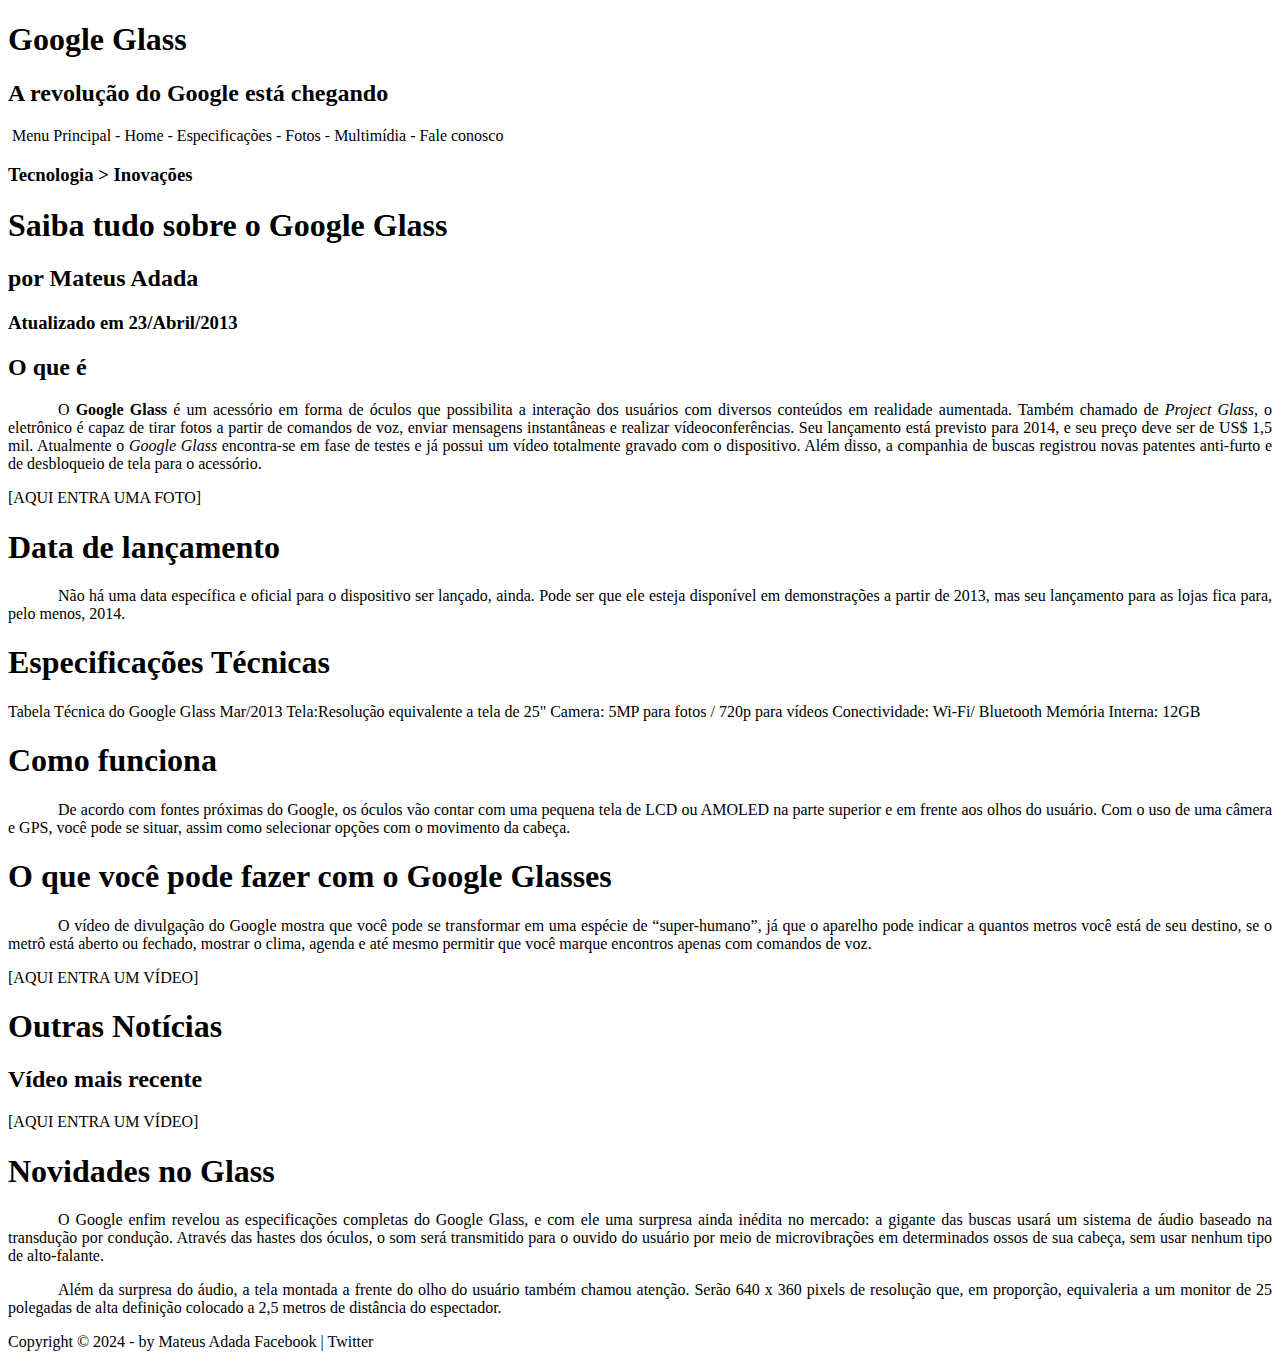
==== glass_project/index.html @ ad9f98e0 "Update index.html" ====
<!DOCTYPE html>

<html lang="pt-br">

<head>
    <meta charset="UTF-8">
    <title>Tudo sobre Google Glass</title>
    <style>
        p {
            text-align: justify;
            text-indent: 50px;
        }
    </style>
</head>

<body>
    <div id="interface">
        <header id="heading">
            <hgroup>
                <h1>Google Glass</h1>
                <h2>A revolução do Google está chegando</h2>
            </hgroup>

            <img src="_imagens/glass-oculos-preto-peq.png" alt="">

            Menu Principal
            - Home
            - Especificações
            - Fotos
            - Multimídia
            - Fale conosco
        </header>

        <hgroup>
            <h3>Tecnologia >&nbsp;Inovações</h3>
            <h1>Saiba tudo sobre o Google Glass</h1>
            <h2>por Mateus Adada</h2>
            <h3>Atualizado em 23/Abril/2013</h3>
        </hgroup>

        <h2>O que é</h2>
        <p>O <span style="font-weight: bold;">Google Glass</span> é um acessório em forma de óculos que possibilita a interação dos usuários com diversos conteúdos em realidade aumentada. Também chamado de <i>Project Glass</i>, o eletrônico é capaz de tirar fotos a partir de comandos de voz, enviar mensagens instantâneas e realizar vídeoconferências. Seu lançamento está previsto para 2014, e seu preço deve ser de US$ 1,5 mil. Atualmente o <em>Google Glass</em> encontra-se em fase de testes e já possui um vídeo totalmente gravado com o dispositivo. Além disso, a companhia de buscas registrou novas patentes anti-furto e de desbloqueio de tela para o acessório.</p>

        [AQUI ENTRA UMA FOTO]

        <h1>Data de lançamento</h1>
        <p>Não há uma data específica e oficial para o dispositivo ser lançado, ainda. Pode ser que ele esteja disponível em demonstrações a partir de 2013, mas seu lançamento para as lojas fica para, pelo menos, 2014.</p>

        <h1>Especificações Técnicas</h1>
        Tabela Técnica do Google Glass Mar/2013

        Tela:Resolução equivalente a tela de 25"
        Camera: 5MP para fotos / 720p para vídeos
        Conectividade: Wi-Fi/ Bluetooth
        Memória Interna: 12GB

        <h1>Como funciona</h1>
        <p>De acordo com fontes próximas do Google, os óculos vão contar com uma pequena tela de LCD ou AMOLED na parte superior e em frente aos olhos do usuário. Com o uso de uma câmera e GPS, você pode se situar, assim como selecionar opções com o movimento da cabeça.</p>

        <h1>O que você pode fazer com o Google Glasses</h1>
        <p>O vídeo de divulgação do Google mostra que você pode se transformar em uma espécie de “super-<wbr>humano”, já que o aparelho pode indicar a quantos metros você está de seu destino, se o metrô está aberto ou fechado, mostrar o clima, agenda e até mesmo permitir que você marque encontros apenas com comandos de voz.</p>

        [AQUI ENTRA UM VÍDEO]

        <h1>Outras Notícias</h1>
        <h2>Vídeo mais recente</h2>

        [AQUI ENTRA UM VÍDEO]

        <h1>Novidades no Glass</h1>
        <p>O Google enfim revelou as especificações completas do Google Glass, e com ele uma surpresa ainda inédita no mercado: a gigante das buscas usará um sistema de áudio baseado na transdução por condução. Através das hastes dos óculos, o som será transmitido para o ouvido do usuário por meio de microvibrações em determinados ossos de sua cabeça, sem usar nenhum tipo de alto-falante.</p>
        
        <p>Além da surpresa do áudio, a tela montada a frente do olho do usuário também chamou atenção. Serão 640 x 360 pixels de resolução que, em proporção, equivaleria a um monitor de 25 polegadas de alta definição colocado a 2,5 metros de distância do espectador.</p>

        Copyright &copy; 2024 - by Mateus Adada
        Facebook | Twitter
    </div>
</body>

</html>
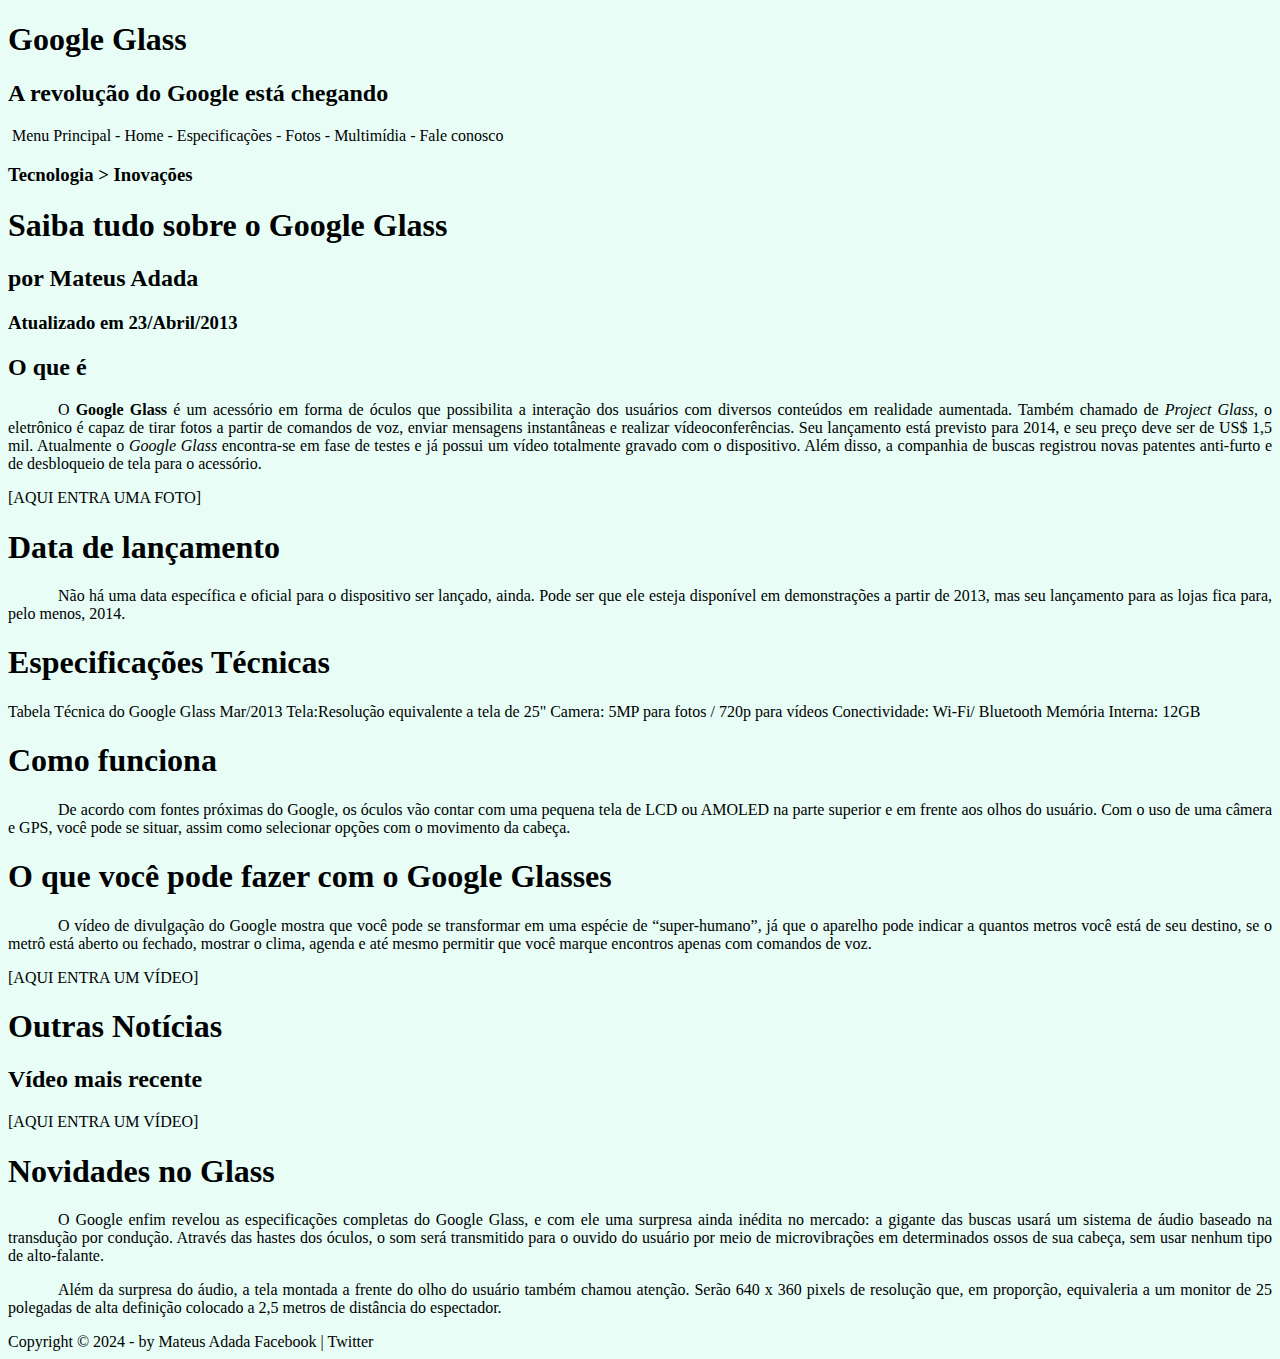
==== commit c0735d7b: "Update index.html" ====
--- a/glass_project/index.html
+++ b/glass_project/index.html
@@ -4,8 +4,12 @@
 
 <head>
     <meta charset="UTF-8">
-    <title>Tudo sobre Google Glass</title>
+    <title>Tudo sobre o Google Glass</title>
     <style>
+        body {
+            background-color: hsla(163, 83%, 93%, 0.75);
+            color: rgba(0, 0, 0, 1);
+        }
         p {
             text-align: justify;
             text-indent: 50px;
@@ -69,7 +73,7 @@
 
         <h1>Novidades no Glass</h1>
         <p>O Google enfim revelou as especificações completas do Google Glass, e com ele uma surpresa ainda inédita no mercado: a gigante das buscas usará um sistema de áudio baseado na transdução por condução. Através das hastes dos óculos, o som será transmitido para o ouvido do usuário por meio de microvibrações em determinados ossos de sua cabeça, sem usar nenhum tipo de alto-falante.</p>
-        
+
         <p>Além da surpresa do áudio, a tela montada a frente do olho do usuário também chamou atenção. Serão 640 x 360 pixels de resolução que, em proporção, equivaleria a um monitor de 25 polegadas de alta definição colocado a 2,5 metros de distância do espectador.</p>
 
         Copyright &copy; 2024 - by Mateus Adada
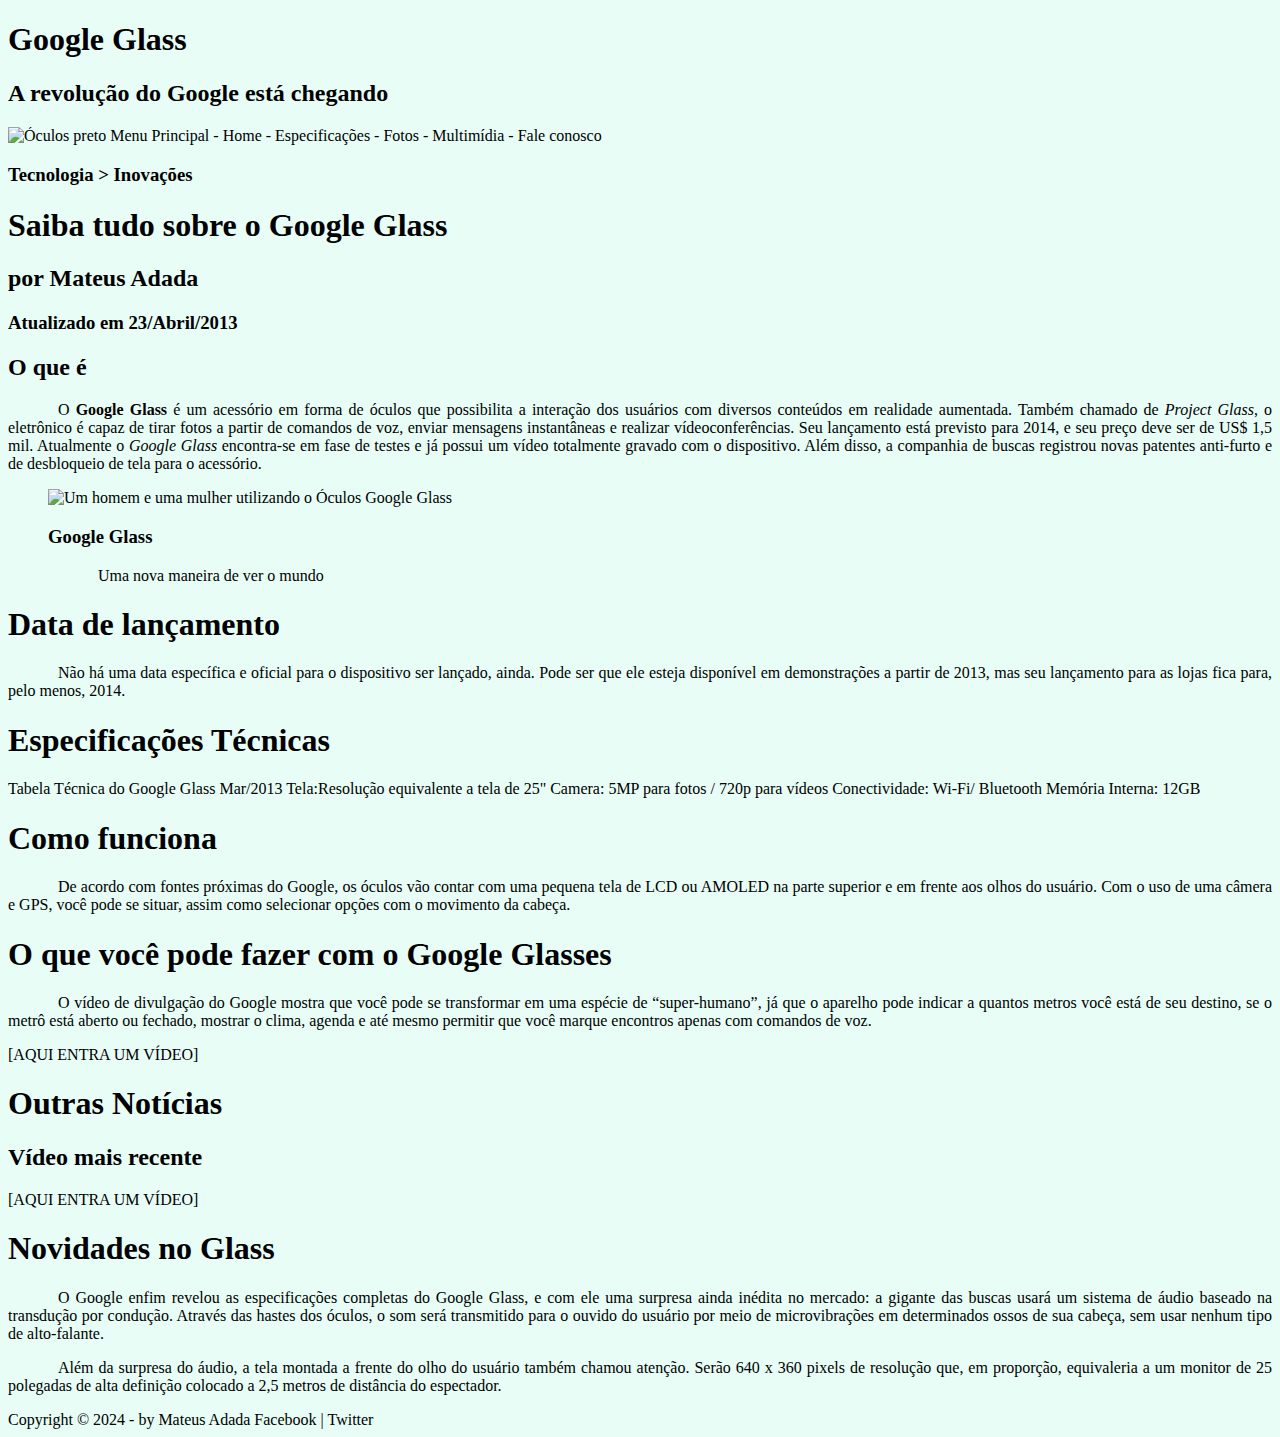
==== commit 803838a7: "Update index.html" ====
--- a/glass_project/index.html
+++ b/glass_project/index.html
@@ -25,7 +25,7 @@
                 <h2>A revolução do Google está chegando</h2>
             </hgroup>
 
-            <img src="_imagens/glass-oculos-preto-peq.png" alt="">
+            <img src="_imagens/glass-oculos-preto-peq.png" alt="Óculos preto">
 
             Menu Principal
             - Home
@@ -45,7 +45,13 @@
         <h2>O que é</h2>
         <p>O <span style="font-weight: bold;">Google Glass</span> é um acessório em forma de óculos que possibilita a interação dos usuários com diversos conteúdos em realidade aumentada. Também chamado de <i>Project Glass</i>, o eletrônico é capaz de tirar fotos a partir de comandos de voz, enviar mensagens instantâneas e realizar vídeoconferências. Seu lançamento está previsto para 2014, e seu preço deve ser de US$ 1,5 mil. Atualmente o <em>Google Glass</em> encontra-se em fase de testes e já possui um vídeo totalmente gravado com o dispositivo. Além disso, a companhia de buscas registrou novas patentes anti-furto e de desbloqueio de tela para o acessório.</p>
 
-        [AQUI ENTRA UMA FOTO]
+        <figure>
+            <img src="_imagens\glass-quadro-homem-mulher.jpg" alt="Um homem e uma mulher utilizando o Óculos Google Glass">
+            <figcaption>
+                <h3>Google Glass</h3>
+                <p>Uma nova maneira de ver o mundo</p>
+            </figcaption>
+        </figure>
 
         <h1>Data de lançamento</h1>
         <p>Não há uma data específica e oficial para o dispositivo ser lançado, ainda. Pode ser que ele esteja disponível em demonstrações a partir de 2013, mas seu lançamento para as lojas fica para, pelo menos, 2014.</p>
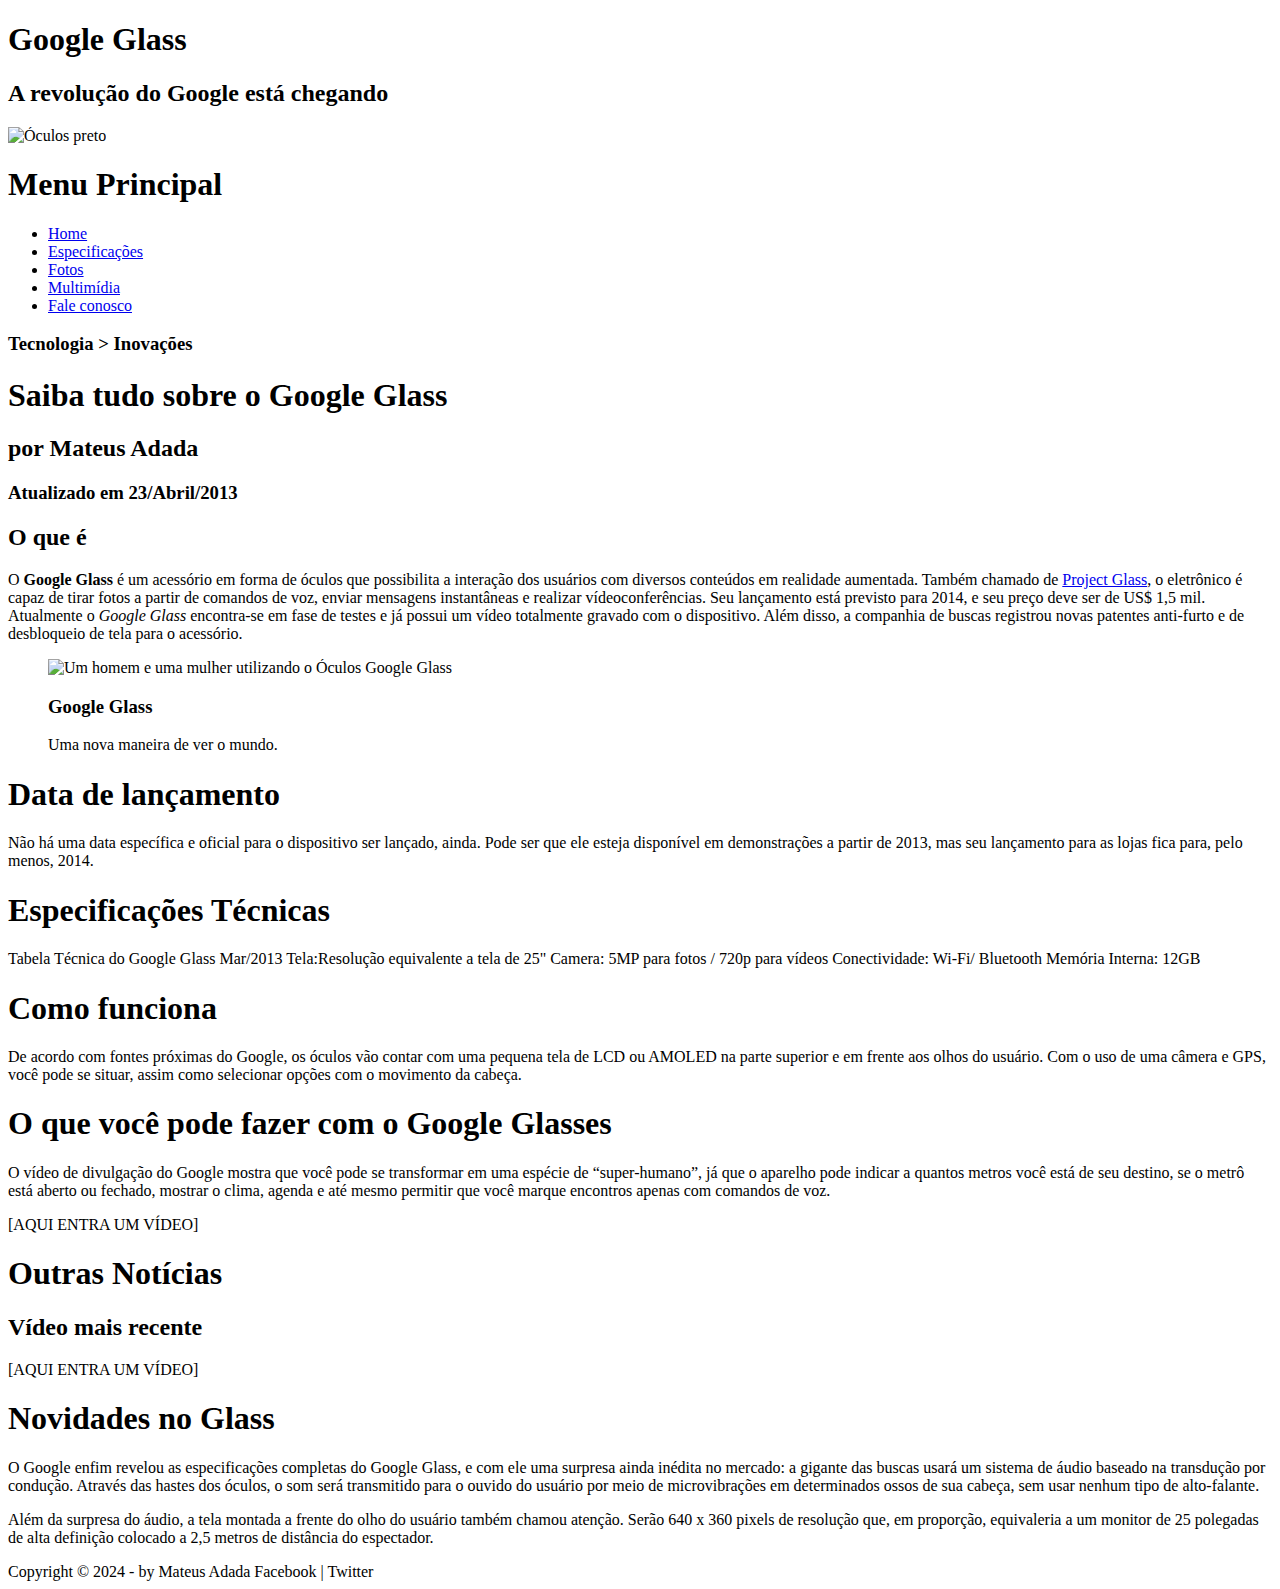
==== commit 9ed53e01: "Update index.html" ====
--- a/glass_project/index.html
+++ b/glass_project/index.html
@@ -5,16 +5,7 @@
 <head>
     <meta charset="UTF-8">
     <title>Tudo sobre o Google Glass</title>
-    <style>
-        body {
-            background-color: hsla(163, 83%, 93%, 0.75);
-            color: rgba(0, 0, 0, 1);
-        }
-        p {
-            text-align: justify;
-            text-indent: 50px;
-        }
-    </style>
+    <link rel="stylesheet" type="text/css" href="_css/estilo.css">
 </head>
 
 <body>
@@ -27,12 +18,16 @@
 
             <img src="_imagens/glass-oculos-preto-peq.png" alt="Óculos preto">
 
-            Menu Principal
-            - Home
-            - Especificações
-            - Fotos
-            - Multimídia
-            - Fale conosco
+            <nav>
+                <h1>Menu Principal</h1>
+                <ul type="disc">
+                    <li><a href="index.html">Home</a></li>
+                    <li><a href="specs.html">Especificações</a></li>
+                    <li><a href="fotos.html">Fotos</a></li>
+                    <li><a href="multimidia.html">Multimídia</a></li>
+                    <li><a href="fale-conosco.html">Fale conosco</a></li>
+                </ul>
+            </nav>
         </header>
 
         <hgroup>
@@ -43,13 +38,13 @@
         </hgroup>
 
         <h2>O que é</h2>
-        <p>O <span style="font-weight: bold;">Google Glass</span> é um acessório em forma de óculos que possibilita a interação dos usuários com diversos conteúdos em realidade aumentada. Também chamado de <i>Project Glass</i>, o eletrônico é capaz de tirar fotos a partir de comandos de voz, enviar mensagens instantâneas e realizar vídeoconferências. Seu lançamento está previsto para 2014, e seu preço deve ser de US$ 1,5 mil. Atualmente o <em>Google Glass</em> encontra-se em fase de testes e já possui um vídeo totalmente gravado com o dispositivo. Além disso, a companhia de buscas registrou novas patentes anti-furto e de desbloqueio de tela para o acessório.</p>
+        <p>O <span style="font-weight: bold;">Google Glass</span> é um acessório em forma de óculos que possibilita a interação dos usuários com diversos conteúdos em realidade aumentada. Também chamado de <a href="https://www.google.com/glass/start/" target="_blank">Project Glass</a>, o eletrônico é capaz de tirar fotos a partir de comandos de voz, enviar mensagens instantâneas e realizar vídeoconferências. Seu lançamento está previsto para 2014, e seu preço deve ser de US$ 1,5 mil. Atualmente o <em>Google Glass</em> encontra-se em fase de testes e já possui um vídeo totalmente gravado com o dispositivo. Além disso, a companhia de buscas registrou novas patentes anti-furto e de desbloqueio de tela para o acessório.</p>
 
-        <figure>
+        <figure class="foto-legenda">
             <img src="_imagens\glass-quadro-homem-mulher.jpg" alt="Um homem e uma mulher utilizando o Óculos Google Glass">
             <figcaption>
                 <h3>Google Glass</h3>
-                <p>Uma nova maneira de ver o mundo</p>
+                <p>Uma nova maneira de ver o mundo.</p>
             </figcaption>
         </figure>
 
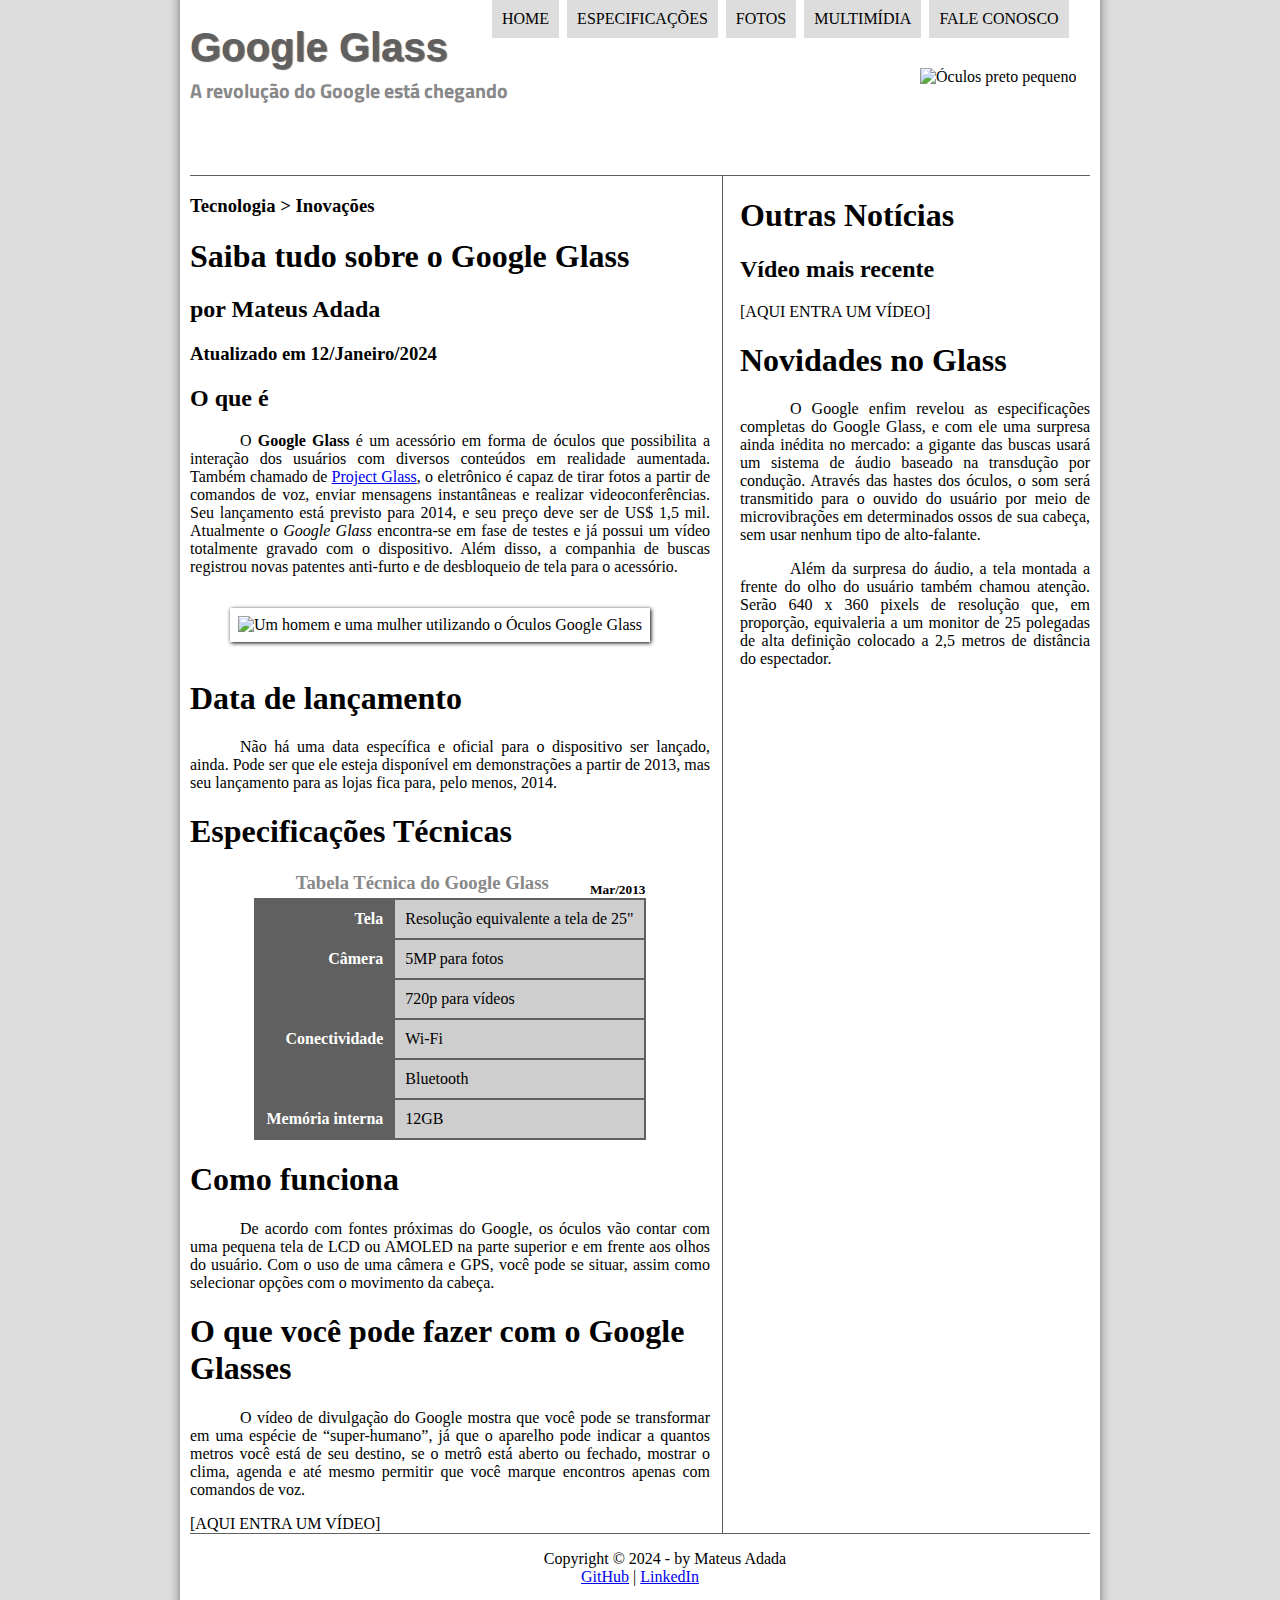
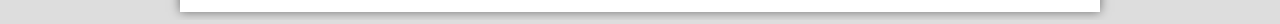
==== commit 5c7fb97e: "Update estilo.css and index.html" ====
--- a/glass_project/index.html
+++ b/glass_project/index.html
@@ -5,20 +5,21 @@
 <head>
     <meta charset="UTF-8">
     <title>Tudo sobre o Google Glass</title>
-    <link rel="stylesheet" type="text/css" href="_css/estilo.css">
+    <link rel="stylesheet" href="_css/estilo.css">
 </head>
 
 <body>
     <div id="interface">
+
         <header id="heading">
             <hgroup>
                 <h1>Google Glass</h1>
                 <h2>A revolução do Google está chegando</h2>
             </hgroup>
 
-            <img src="_imagens/glass-oculos-preto-peq.png" alt="Óculos preto">
+            <img id="icon" src="_imagens/glass-oculos-preto-peq.png" alt="Óculos preto pequeno">
 
-            <nav>
+            <nav id="menu">
                 <h1>Menu Principal</h1>
                 <ul type="disc">
                     <li><a href="index.html">Home</a></li>
@@ -30,55 +31,67 @@
             </nav>
         </header>
 
-        <hgroup>
-            <h3>Tecnologia >&nbsp;Inovações</h3>
-            <h1>Saiba tudo sobre o Google Glass</h1>
-            <h2>por Mateus Adada</h2>
-            <h3>Atualizado em 23/Abril/2013</h3>
-        </hgroup>
+        <section id="corpo">
+            <hgroup>
+                <h3>Tecnologia > Inovações</h3>
+                <h1>Saiba tudo sobre o Google Glass</h1>
+                <h2>por Mateus Adada</h2>
+                <h3>Atualizado em 12/Janeiro/2024</h3>
+            </hgroup>
 
-        <h2>O que é</h2>
-        <p>O <span style="font-weight: bold;">Google Glass</span> é um acessório em forma de óculos que possibilita a interação dos usuários com diversos conteúdos em realidade aumentada. Também chamado de <a href="https://www.google.com/glass/start/" target="_blank">Project Glass</a>, o eletrônico é capaz de tirar fotos a partir de comandos de voz, enviar mensagens instantâneas e realizar vídeoconferências. Seu lançamento está previsto para 2014, e seu preço deve ser de US$ 1,5 mil. Atualmente o <em>Google Glass</em> encontra-se em fase de testes e já possui um vídeo totalmente gravado com o dispositivo. Além disso, a companhia de buscas registrou novas patentes anti-furto e de desbloqueio de tela para o acessório.</p>
+            <h2>O que é</h2>
+            <p>O <span style="font-weight: bold;">Google Glass</span> é um acessório em forma de óculos que possibilita a interação dos usuários com diversos conteúdos em realidade aumentada. Também chamado de <a href="https://www.google.com/glass/start/" target="_blank">Project Glass</a>, o eletrônico é capaz de tirar fotos a partir de comandos de voz, enviar mensagens instantâneas e realizar videoconferências. Seu lançamento está previsto para 2014, e seu preço deve ser de US$ 1,5 mil. Atualmente o <em>Google Glass</em> encontra-se em fase de testes e já possui um vídeo totalmente gravado com o dispositivo. Além disso, a companhia de buscas registrou novas patentes anti-furto e de desbloqueio de tela para o acessório.</p>
 
-        <figure class="foto-legenda">
-            <img src="_imagens\glass-quadro-homem-mulher.jpg" alt="Um homem e uma mulher utilizando o Óculos Google Glass">
-            <figcaption>
-                <h3>Google Glass</h3>
-                <p>Uma nova maneira de ver o mundo.</p>
-            </figcaption>
-        </figure>
+            <figure class="foto-legenda">
+                <img src="_imagens\glass-quadro-homem-mulher.jpg" alt="Um homem e uma mulher utilizando o Óculos Google Glass">
+                <figcaption>
+                    <h3>Google Glass</h3>
+                    <p>Uma nova maneira de ver o mundo.</p>
+                </figcaption>
+            </figure>
 
-        <h1>Data de lançamento</h1>
-        <p>Não há uma data específica e oficial para o dispositivo ser lançado, ainda. Pode ser que ele esteja disponível em demonstrações a partir de 2013, mas seu lançamento para as lojas fica para, pelo menos, 2014.</p>
+            <h1>Data de lançamento</h1>
+            <p>Não há uma data específica e oficial para o dispositivo ser lançado, ainda. Pode ser que ele esteja disponível em demonstrações a partir de 2013, mas seu lançamento para as lojas fica para, pelo menos, 2014.</p>
 
-        <h1>Especificações Técnicas</h1>
-        Tabela Técnica do Google Glass Mar/2013
+            <h1>Especificações Técnicas</h1>
+            <table id="tabelaspec">
+                <caption>Tabela Técnica do Google Glass <span>Mar/2013</span></caption>
 
-        Tela:Resolução equivalente a tela de 25"
-        Camera: 5MP para fotos / 720p para vídeos
-        Conectividade: Wi-Fi/ Bluetooth
-        Memória Interna: 12GB
+                <tr><td class="ce">Tela</td> <td class="cd">Resolução equivalente a tela de 25"</td></tr>
+                <tr><td rowspan="2" class="ce">Câmera</td> <td class="cd">5MP para fotos</td></tr>
+                <tr><td class="cd">720p para vídeos</td></tr>
+                <tr><td rowspan="2" class="ce">Conectividade</td> <td class="cd">Wi-Fi</td></tr>
+                <tr><td class="cd">Bluetooth</td></tr>
+                <tr><td class="ce">Memória interna </td> <td class="cd">12GB</td></tr>
+            </table>
 
-        <h1>Como funciona</h1>
-        <p>De acordo com fontes próximas do Google, os óculos vão contar com uma pequena tela de LCD ou AMOLED na parte superior e em frente aos olhos do usuário. Com o uso de uma câmera e GPS, você pode se situar, assim como selecionar opções com o movimento da cabeça.</p>
+            <h1>Como funciona</h1>
+            <p>De acordo com fontes próximas do Google, os óculos vão contar com uma pequena tela de LCD ou AMOLED na parte superior e em frente aos olhos do usuário. Com o uso de uma câmera e GPS, você pode se situar, assim como selecionar opções com o movimento da cabeça.</p>
 
-        <h1>O que você pode fazer com o Google Glasses</h1>
-        <p>O vídeo de divulgação do Google mostra que você pode se transformar em uma espécie de “super-<wbr>humano”, já que o aparelho pode indicar a quantos metros você está de seu destino, se o metrô está aberto ou fechado, mostrar o clima, agenda e até mesmo permitir que você marque encontros apenas com comandos de voz.</p>
+            <h1>O que você pode fazer com o Google Glasses</h1>
+            <p>O vídeo de divulgação do Google mostra que você pode se transformar em uma espécie de “super-<wbr>humano”, já que o aparelho pode indicar a quantos metros você está de seu destino, se o metrô está aberto ou fechado, mostrar o clima, agenda e até mesmo permitir que você marque encontros apenas com comandos de voz.</p>
 
-        [AQUI ENTRA UM VÍDEO]
+            [AQUI ENTRA UM VÍDEO]
+        </section>
 
-        <h1>Outras Notícias</h1>
-        <h2>Vídeo mais recente</h2>
+        <aside id="lateral">
+            <h1>Outras Notícias</h1>
+            <h2>Vídeo mais recente</h2>
 
-        [AQUI ENTRA UM VÍDEO]
+            [AQUI ENTRA UM VÍDEO]
 
-        <h1>Novidades no Glass</h1>
-        <p>O Google enfim revelou as especificações completas do Google Glass, e com ele uma surpresa ainda inédita no mercado: a gigante das buscas usará um sistema de áudio baseado na transdução por condução. Através das hastes dos óculos, o som será transmitido para o ouvido do usuário por meio de microvibrações em determinados ossos de sua cabeça, sem usar nenhum tipo de alto-falante.</p>
+            <h1>Novidades no Glass</h1>
+            <p>O Google enfim revelou as especificações completas do Google Glass, e com ele uma surpresa ainda inédita no mercado: a gigante das buscas usará um sistema de áudio baseado na transdução por condução. Através das hastes dos óculos, o som será transmitido para o ouvido do usuário por meio de microvibrações em determinados ossos de sua cabeça, sem usar nenhum tipo de alto-falante.</p>
 
-        <p>Além da surpresa do áudio, a tela montada a frente do olho do usuário também chamou atenção. Serão 640 x 360 pixels de resolução que, em proporção, equivaleria a um monitor de 25 polegadas de alta definição colocado a 2,5 metros de distância do espectador.</p>
+            <p>Além da surpresa do áudio, a tela montada a frente do olho do usuário também chamou atenção. Serão 640 x 360 pixels de resolução que, em proporção, equivaleria a um monitor de 25 polegadas de alta definição colocado a 2,5 metros de distância do espectador.</p>
+        </aside>
 
-        Copyright &copy; 2024 - by Mateus Adada
-        Facebook | Twitter
+        <footer id="rodape">
+            <p>Copyright &copy; 2024 - by Mateus Adada<br>
+            <a href="https://github.com/mateusadada/HTML5-CursoEmVideo" target="_blank">GitHub</a> | 
+            <a href="https://www.linkedin.com/in/mateusadada" target="_blank">LinkedIn</a></p>
+        </footer>
+
     </div>
 </body>
 
--- a/glass_project/_css/estilo.css
+++ b/glass_project/_css/estilo.css
@@ -0,0 +1,189 @@
+@charset "UTF-8";
+@import url(http://fonts.googleapis.com/css?family=Titillium+Web);
+@font-face {
+    font-family: 'FonteLogo';
+    src: url("../_fonts/bubblegum-sans-regular.otf");
+}
+
+body {
+    background-color: #dddddd;
+    color: rgba(0, 0, 0, 1);
+}
+
+div#interface {
+    width: 900px;
+    background-color: #ffffff;
+    margin: -20px auto 0px auto;
+    box-shadow: 0px 0px 10px rgba(0, 0, 0, 0.5);
+    padding: 10px;
+    position: relative;
+}
+
+p {
+    text-align: justify;
+    text-indent: 50px;
+}
+
+header#heading img#icon {
+    position: absolute;
+    left: 740px;
+    top: 80px;
+}
+
+header#heading {
+    border-bottom: 1px solid #606060;
+    height: 150px;
+    background: url("../_imagens/glass-logo-peq.jpg") no-repeat 0px 85px;
+}
+
+header#heading h1 {
+    font-family: 'FonteLogo', sans-serif;
+    font-size: 30pt;
+    color: #606060;
+    text-shadow: 1px 1px 1px rgba(0, 0, 0, 0.6);
+    padding: 0px;
+    margin-bottom: 0px;
+}
+
+header#heading h2 {
+    font-family: 'Titillium Web', sans-serif;
+    font-size: 15pt;
+    color: #888888;
+    padding: 0px;
+    margin-top: 5px;
+}
+
+/* Formatação de imagens com legenda */
+
+figure.foto-legenda {
+    position: relative;
+    border: 8px solid white;
+    display: inline-block;
+    box-shadow: 1px 1px 4px black;
+}
+
+figure.foto-legenda img {
+    width: 100%;
+    height: 100%;
+}
+
+figure.foto-legenda figcaption {
+    opacity: 0;
+    position: absolute;
+    top: 0px;
+    background-color: rgba(0, 0, 0, 0.4);
+    color: white;
+    width: 100%;
+    height: 100%;
+    padding: 10px;
+    box-sizing: border-box;
+    transition: 1s;
+}
+
+figure.foto-legenda:hover figcaption {
+    opacity: 1;
+}
+
+/* Formatação do Menu */
+
+nav#menu {
+    display: block;
+}
+
+nav#menu ul {
+    list-style: none;
+    text-transform: uppercase;
+    position: absolute;
+    top: -6px;
+    left: 270px;
+}
+
+nav#menu li {
+    display: inline-block;
+    background-color: #dddddd;
+    padding: 10px;
+    margin: 2px;
+    transition: 1s;
+}
+
+nav#menu li:hover {
+    background-color: #606060;
+}
+
+nav#menu h1 {
+    display: none;
+}
+
+nav#menu a {
+    color: black;
+    text-decoration: none;
+}
+
+nav#menu a:hover {
+    color: white;
+}
+
+section#corpo {
+    display: block;
+    width: 520px;
+    /* background-color: aqua; */
+    float: left;
+    border-right: 1px solid #606060;
+    padding-right: 12px;
+}
+
+table#tabelaspec {
+    border: 1px solid #606060;
+    border-spacing: 0px;
+    margin-left: auto;
+    margin-right: auto;
+}
+
+table#tabelaspec td {
+    border: 1px solid #606060;
+    padding: 10px;
+    text-align: right;
+    vertical-align: top;
+}
+
+table#tabelaspec td.ce {
+    color: white;
+    background-color: #606060;
+    font-weight: bold;
+}
+
+table#tabelaspec td.cd {
+    background-color: #cecece;
+    text-align: left;
+}
+
+table#tabelaspec caption {
+    color: #888888;
+    font-size: 14pt;
+    font-weight: bolder;
+}
+
+table#tabelaspec caption span {
+    display: block;
+    float: right;
+    color: black;
+    font-size: 10pt;
+    margin-top: 10px;
+}
+
+aside#lateral {
+    display: block;
+    width: 350px;
+    /* background-color: yellowgreen; */
+    float: right;
+}
+
+footer#rodape {
+    /* background: rgb(255, 172, 161); */
+    clear: both;
+    border-top: 1px solid #606060;
+}
+
+footer#rodape p {
+    text-align: center;
+}
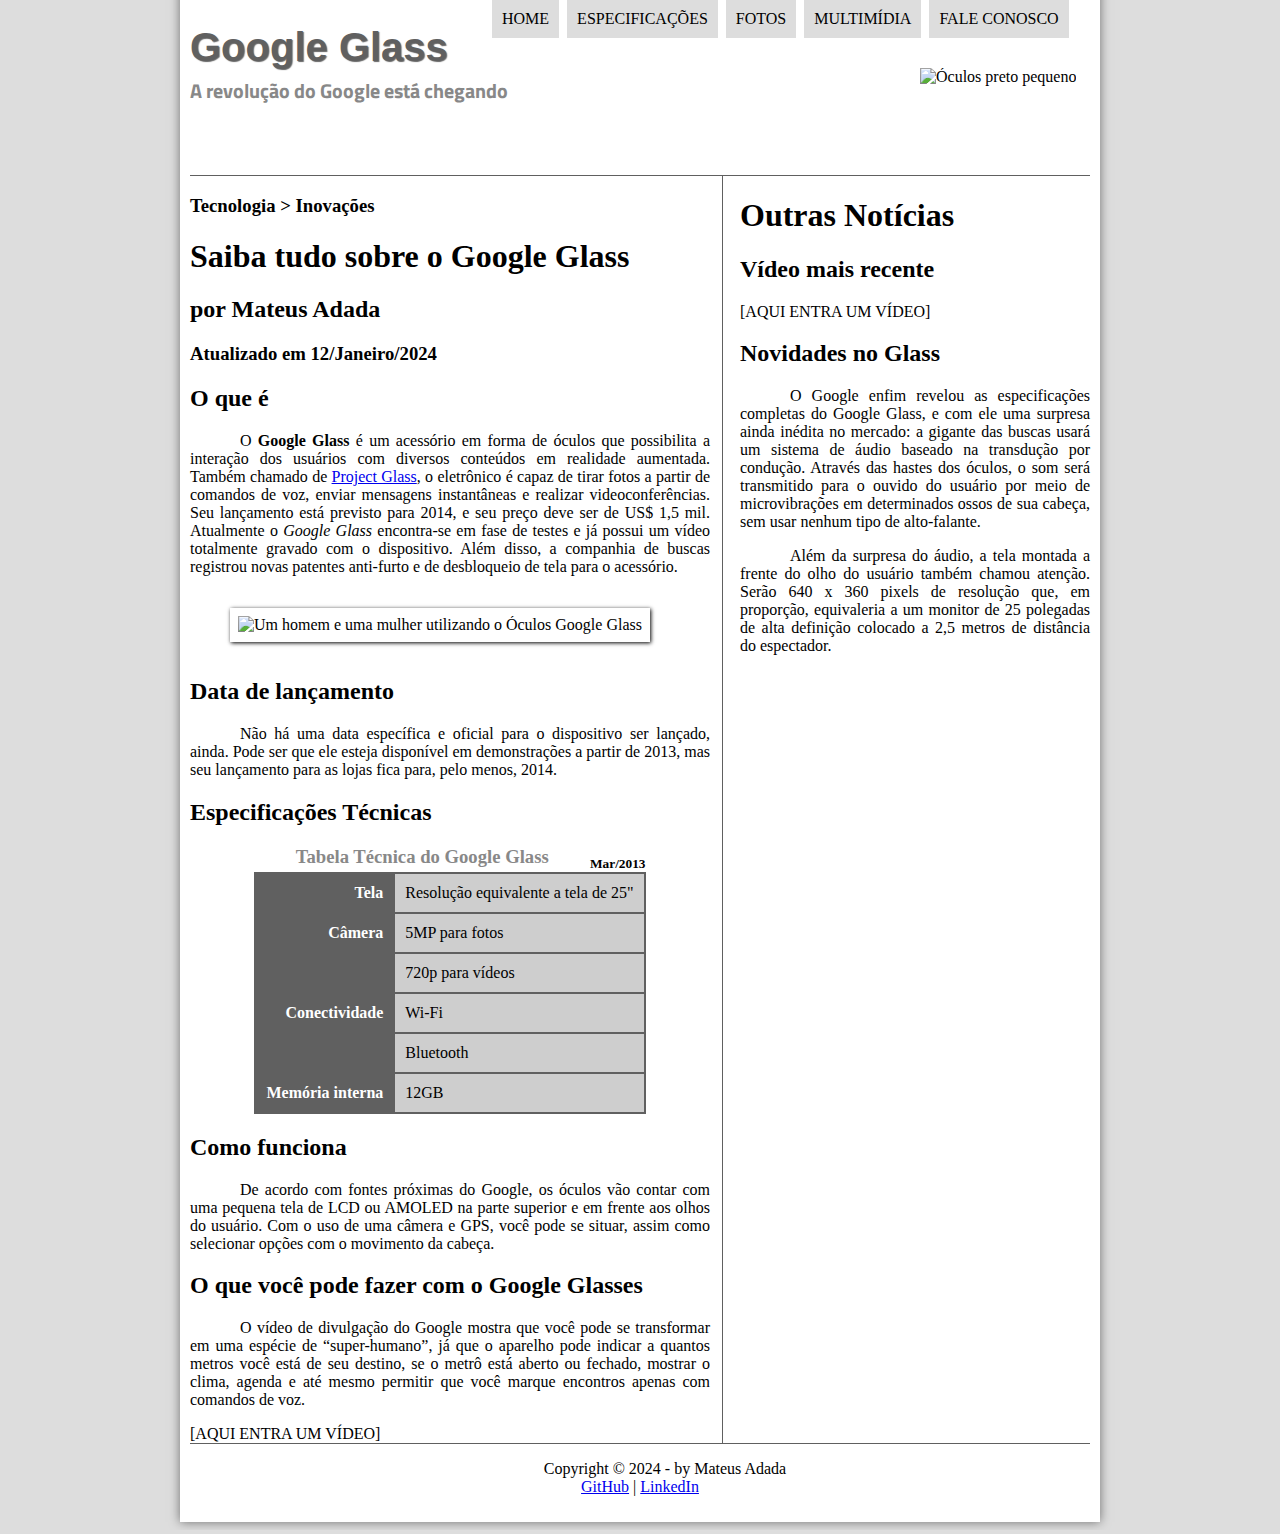
==== commit 453e9627: "Update index.html" ====
--- a/glass_project/index.html
+++ b/glass_project/index.html
@@ -32,46 +32,51 @@
         </header>
 
         <section id="corpo">
-            <hgroup>
-                <h3>Tecnologia > Inovações</h3>
-                <h1>Saiba tudo sobre o Google Glass</h1>
-                <h2>por Mateus Adada</h2>
-                <h3>Atualizado em 12/Janeiro/2024</h3>
-            </hgroup>
+            <article id="noticia-principal">
+                <header id="cabecalho-artigo">
+                    <hgroup>
+                        <h3>Tecnologia > Inovações</h3>
+                        <h1>Saiba tudo sobre o Google Glass</h1>
+                        <h2>por Mateus Adada</h2>
+                        <h3 class="direita">Atualizado em 12/Janeiro/2024</h3>
+                    </hgroup>
+                </header>
+            
 
-            <h2>O que é</h2>
-            <p>O <span style="font-weight: bold;">Google Glass</span> é um acessório em forma de óculos que possibilita a interação dos usuários com diversos conteúdos em realidade aumentada. Também chamado de <a href="https://www.google.com/glass/start/" target="_blank">Project Glass</a>, o eletrônico é capaz de tirar fotos a partir de comandos de voz, enviar mensagens instantâneas e realizar videoconferências. Seu lançamento está previsto para 2014, e seu preço deve ser de US$ 1,5 mil. Atualmente o <em>Google Glass</em> encontra-se em fase de testes e já possui um vídeo totalmente gravado com o dispositivo. Além disso, a companhia de buscas registrou novas patentes anti-furto e de desbloqueio de tela para o acessório.</p>
+                <h2>O que é</h2>
+                <p>O <span style="font-weight: bold;">Google Glass</span> é um acessório em forma de óculos que possibilita a interação dos usuários com diversos conteúdos em realidade aumentada. Também chamado de <a href="https://www.google.com/glass/start/" target="_blank">Project Glass</a>, o eletrônico é capaz de tirar fotos a partir de comandos de voz, enviar mensagens instantâneas e realizar videoconferências. Seu lançamento está previsto para 2014, e seu preço deve ser de US$ 1,5 mil. Atualmente o <em>Google Glass</em> encontra-se em fase de testes e já possui um vídeo totalmente gravado com o dispositivo. Além disso, a companhia de buscas registrou novas patentes anti-furto e de desbloqueio de tela para o acessório.</p>
 
-            <figure class="foto-legenda">
-                <img src="_imagens\glass-quadro-homem-mulher.jpg" alt="Um homem e uma mulher utilizando o Óculos Google Glass">
-                <figcaption>
-                    <h3>Google Glass</h3>
-                    <p>Uma nova maneira de ver o mundo.</p>
-                </figcaption>
-            </figure>
+                <figure class="foto-legenda">
+                    <img src="_imagens\glass-quadro-homem-mulher.jpg" alt="Um homem e uma mulher utilizando o Óculos Google Glass">
+                    <figcaption>
+                        <h3>Google Glass</h3>
+                        <p>Uma nova maneira de ver o mundo.</p>
+                    </figcaption>
+                </figure>
 
-            <h1>Data de lançamento</h1>
-            <p>Não há uma data específica e oficial para o dispositivo ser lançado, ainda. Pode ser que ele esteja disponível em demonstrações a partir de 2013, mas seu lançamento para as lojas fica para, pelo menos, 2014.</p>
+                <h2>Data de lançamento</h2>
+                <p>Não há uma data específica e oficial para o dispositivo ser lançado, ainda. Pode ser que ele esteja disponível em demonstrações a partir de 2013, mas seu lançamento para as lojas fica para, pelo menos, 2014.</p>
 
-            <h1>Especificações Técnicas</h1>
-            <table id="tabelaspec">
-                <caption>Tabela Técnica do Google Glass <span>Mar/2013</span></caption>
+                <h2>Especificações Técnicas</h2>
+                <table id="tabelaspec">
+                    <caption>Tabela Técnica do Google Glass <span>Mar/2013</span></caption>
 
-                <tr><td class="ce">Tela</td> <td class="cd">Resolução equivalente a tela de 25"</td></tr>
-                <tr><td rowspan="2" class="ce">Câmera</td> <td class="cd">5MP para fotos</td></tr>
-                <tr><td class="cd">720p para vídeos</td></tr>
-                <tr><td rowspan="2" class="ce">Conectividade</td> <td class="cd">Wi-Fi</td></tr>
-                <tr><td class="cd">Bluetooth</td></tr>
-                <tr><td class="ce">Memória interna </td> <td class="cd">12GB</td></tr>
-            </table>
+                    <tr><td class="ce">Tela</td> <td class="cd">Resolução equivalente a tela de 25"</td></tr>
+                    <tr><td rowspan="2" class="ce">Câmera</td> <td class="cd">5MP para fotos</td></tr>
+                    <tr><td class="cd">720p para vídeos</td></tr>
+                    <tr><td rowspan="2" class="ce">Conectividade</td> <td class="cd">Wi-Fi</td></tr>
+                    <tr><td class="cd">Bluetooth</td></tr>
+                    <tr><td class="ce">Memória interna </td> <td class="cd">12GB</td></tr>
+                </table>
 
-            <h1>Como funciona</h1>
-            <p>De acordo com fontes próximas do Google, os óculos vão contar com uma pequena tela de LCD ou AMOLED na parte superior e em frente aos olhos do usuário. Com o uso de uma câmera e GPS, você pode se situar, assim como selecionar opções com o movimento da cabeça.</p>
+                <h2>Como funciona</h2>
+                <p>De acordo com fontes próximas do Google, os óculos vão contar com uma pequena tela de LCD ou AMOLED na parte superior e em frente aos olhos do usuário. Com o uso de uma câmera e GPS, você pode se situar, assim como selecionar opções com o movimento da cabeça.</p>
 
-            <h1>O que você pode fazer com o Google Glasses</h1>
-            <p>O vídeo de divulgação do Google mostra que você pode se transformar em uma espécie de “super-<wbr>humano”, já que o aparelho pode indicar a quantos metros você está de seu destino, se o metrô está aberto ou fechado, mostrar o clima, agenda e até mesmo permitir que você marque encontros apenas com comandos de voz.</p>
+                <h2>O que você pode fazer com o Google Glasses</h2>
+                <p>O vídeo de divulgação do Google mostra que você pode se transformar em uma espécie de “super-<wbr>humano”, já que o aparelho pode indicar a quantos metros você está de seu destino, se o metrô está aberto ou fechado, mostrar o clima, agenda e até mesmo permitir que você marque encontros apenas com comandos de voz.</p>
 
-            [AQUI ENTRA UM VÍDEO]
+                [AQUI ENTRA UM VÍDEO]
+            </article>
         </section>
 
         <aside id="lateral">
@@ -80,7 +85,7 @@
 
             [AQUI ENTRA UM VÍDEO]
 
-            <h1>Novidades no Glass</h1>
+            <h2>Novidades no Glass</h2>
             <p>O Google enfim revelou as especificações completas do Google Glass, e com ele uma surpresa ainda inédita no mercado: a gigante das buscas usará um sistema de áudio baseado na transdução por condução. Através das hastes dos óculos, o som será transmitido para o ouvido do usuário por meio de microvibrações em determinados ossos de sua cabeça, sem usar nenhum tipo de alto-falante.</p>
 
             <p>Além da surpresa do áudio, a tela montada a frente do olho do usuário também chamou atenção. Serão 640 x 360 pixels de resolução que, em proporção, equivaleria a um monitor de 25 polegadas de alta definição colocado a 2,5 metros de distância do espectador.</p>
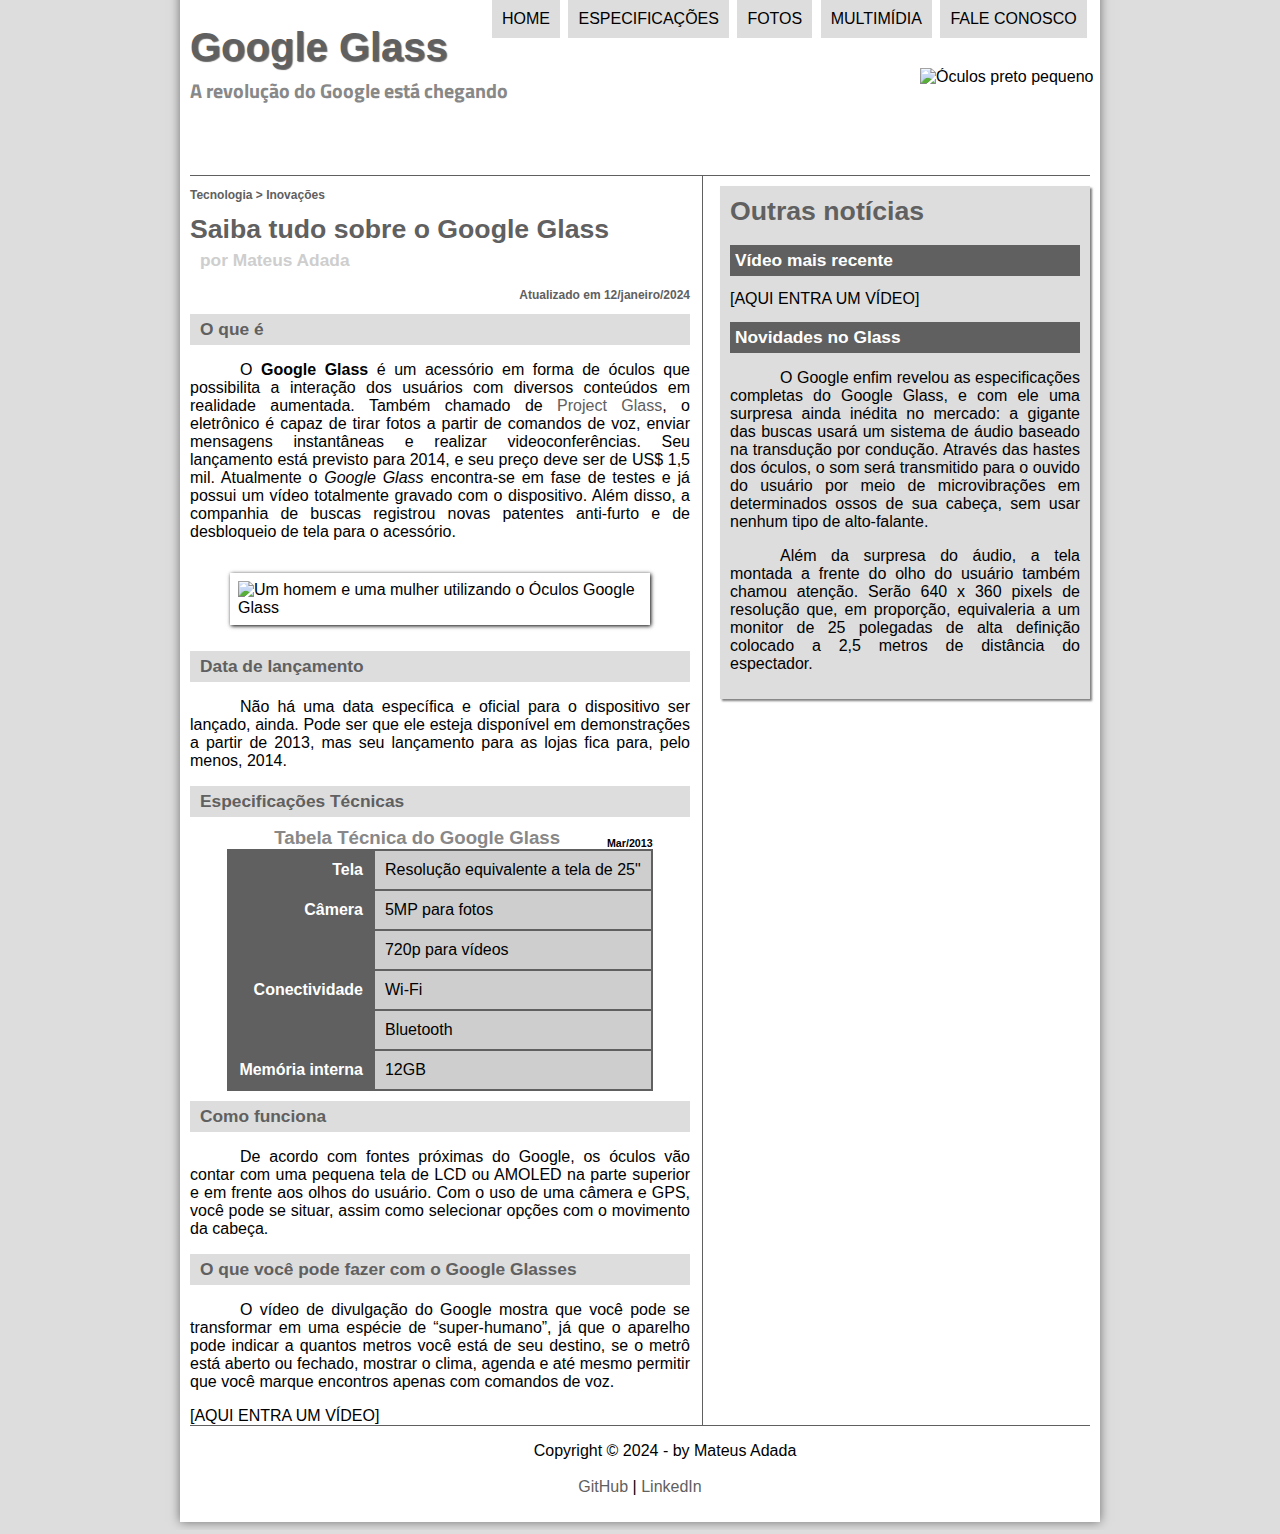
==== commit c2f5e130: "Added parts of the codes" ====
--- a/glass_project/index.html
+++ b/glass_project/index.html
@@ -8,6 +8,8 @@
     <link rel="stylesheet" href="_css/estilo.css">
 </head>
 
+<script src="_javascript/funcoes.js"></script>
+
 <body>
     <div id="interface">
 
@@ -17,16 +19,16 @@
                 <h2>A revolução do Google está chegando</h2>
             </hgroup>
 
-            <img id="icon" src="_imagens/glass-oculos-preto-peq.png" alt="Óculos preto pequeno">
+            <img id="icone" src="_imagens/glass-oculos-preto-peq.png" alt="Óculos preto pequeno">
 
-            <nav id="menu">
+            <nav id="menu" onmouseout="mudaFoto('_imagens/glass-oculos-preto-peq.png')">
                 <h1>Menu Principal</h1>
                 <ul type="disc">
-                    <li><a href="index.html">Home</a></li>
-                    <li><a href="specs.html">Especificações</a></li>
-                    <li><a href="fotos.html">Fotos</a></li>
-                    <li><a href="multimidia.html">Multimídia</a></li>
-                    <li><a href="fale-conosco.html">Fale conosco</a></li>
+                    <li onmouseover="mudaFoto('_imagens/home.png')"><a href="index.html">Home</a></li>
+                    <li onmouseover="mudaFoto('_imagens/especificacoes.png')"><a href="specs.html">Especificações</a></li>
+                    <li onmouseover="mudaFoto('_imagens/fotos.png')"><a href="fotos.html">Fotos</a></li>
+                    <li onmouseover="mudaFoto('_imagens/multimidia.png')"><a href="multimidia.html">Multimídia</a></li>
+                    <li onmouseover="mudaFoto('_imagens/contato.png')"><a href="fale-conosco.html">Fale conosco</a></li>
                 </ul>
             </nav>
         </header>
@@ -38,7 +40,7 @@
                         <h3>Tecnologia > Inovações</h3>
                         <h1>Saiba tudo sobre o Google Glass</h1>
                         <h2>por Mateus Adada</h2>
-                        <h3 class="direita">Atualizado em 12/Janeiro/2024</h3>
+                        <h3 class="direita">Atualizado em 12/janeiro/2024</h3>
                     </hgroup>
                 </header>
             
@@ -80,7 +82,7 @@
         </section>
 
         <aside id="lateral">
-            <h1>Outras Notícias</h1>
+            <h1>Outras notícias</h1>
             <h2>Vídeo mais recente</h2>
 
             [AQUI ENTRA UM VÍDEO]
@@ -92,7 +94,7 @@
         </aside>
 
         <footer id="rodape">
-            <p>Copyright &copy; 2024 - by Mateus Adada<br>
+            <p>Copyright &copy; 2024 - by Mateus Adada<br><br>
             <a href="https://github.com/mateusadada/HTML5-CursoEmVideo" target="_blank">GitHub</a> | 
             <a href="https://www.linkedin.com/in/mateusadada" target="_blank">LinkedIn</a></p>
         </footer>
--- a/glass_project/_css/estilo.css
+++ b/glass_project/_css/estilo.css
@@ -6,6 +6,7 @@
 }
 
 body {
+    font-family: Arial, sans-serif;
     background-color: #dddddd;
     color: rgba(0, 0, 0, 1);
 }
@@ -24,7 +25,16 @@
     text-indent: 50px;
 }
 
-header#heading img#icon {
+a {
+    color: #606060;
+    text-decoration: none;
+}
+
+a:hover {
+    text-decoration: underline;
+}
+
+header#heading img#icone {
     position: absolute;
     left: 740px;
     top: 80px;
@@ -125,11 +135,44 @@
 
 section#corpo {
     display: block;
-    width: 520px;
+    width: 500px;
     /* background-color: aqua; */
     float: left;
     border-right: 1px solid #606060;
     padding-right: 12px;
+}
+
+article#noticia-principal h2 {
+    background-color: #dddddd;
+    font-size: 13pt;
+    color: #606060;
+    padding: 5px 0px 5px 10px;
+    margin: 10px 0px 10px 0px;
+}
+
+header#cabecalho-artigo h1 {
+    font-family: 'FonteLogo', sans-serif;
+    font-size: 20pt;
+    color: #606060;
+    margin-bottom: 0px;
+    margin-top: 0px;
+}
+
+.direita {
+    text-align: right;
+}
+
+header#cabecalho-artigo h2 {
+    font-size: 13pt;    
+    color: #cecece;
+    background-color: #ffffff;
+    margin: 0px;
+
+}
+
+header#cabecalho-artigo h3 {
+    font-size: 12px;    
+    color: #606060;
 }
 
 table#tabelaspec {
@@ -167,15 +210,32 @@
     display: block;
     float: right;
     color: black;
-    font-size: 10pt;
+    font-size: 8pt;
     margin-top: 10px;
 }
 
 aside#lateral {
     display: block;
     width: 350px;
-    /* background-color: yellowgreen; */
     float: right;
+    background-color: #dddddd;
+    padding: 10px;
+    margin-top: 10px;
+    box-shadow: 2px 2px 2px rgba(0, 0, 0, 0.5);
+}
+
+aside#lateral h1 {
+    font-family: 'FonteLogo', sans-serif;
+    font-size: 20pt;
+    color: #606060;
+    margin-top: 0px;
+}
+
+aside#lateral h2 {
+    background-color: #606060;
+    font-size: 13pt;
+    color: white;
+    padding: 5px;
 }
 
 footer#rodape {
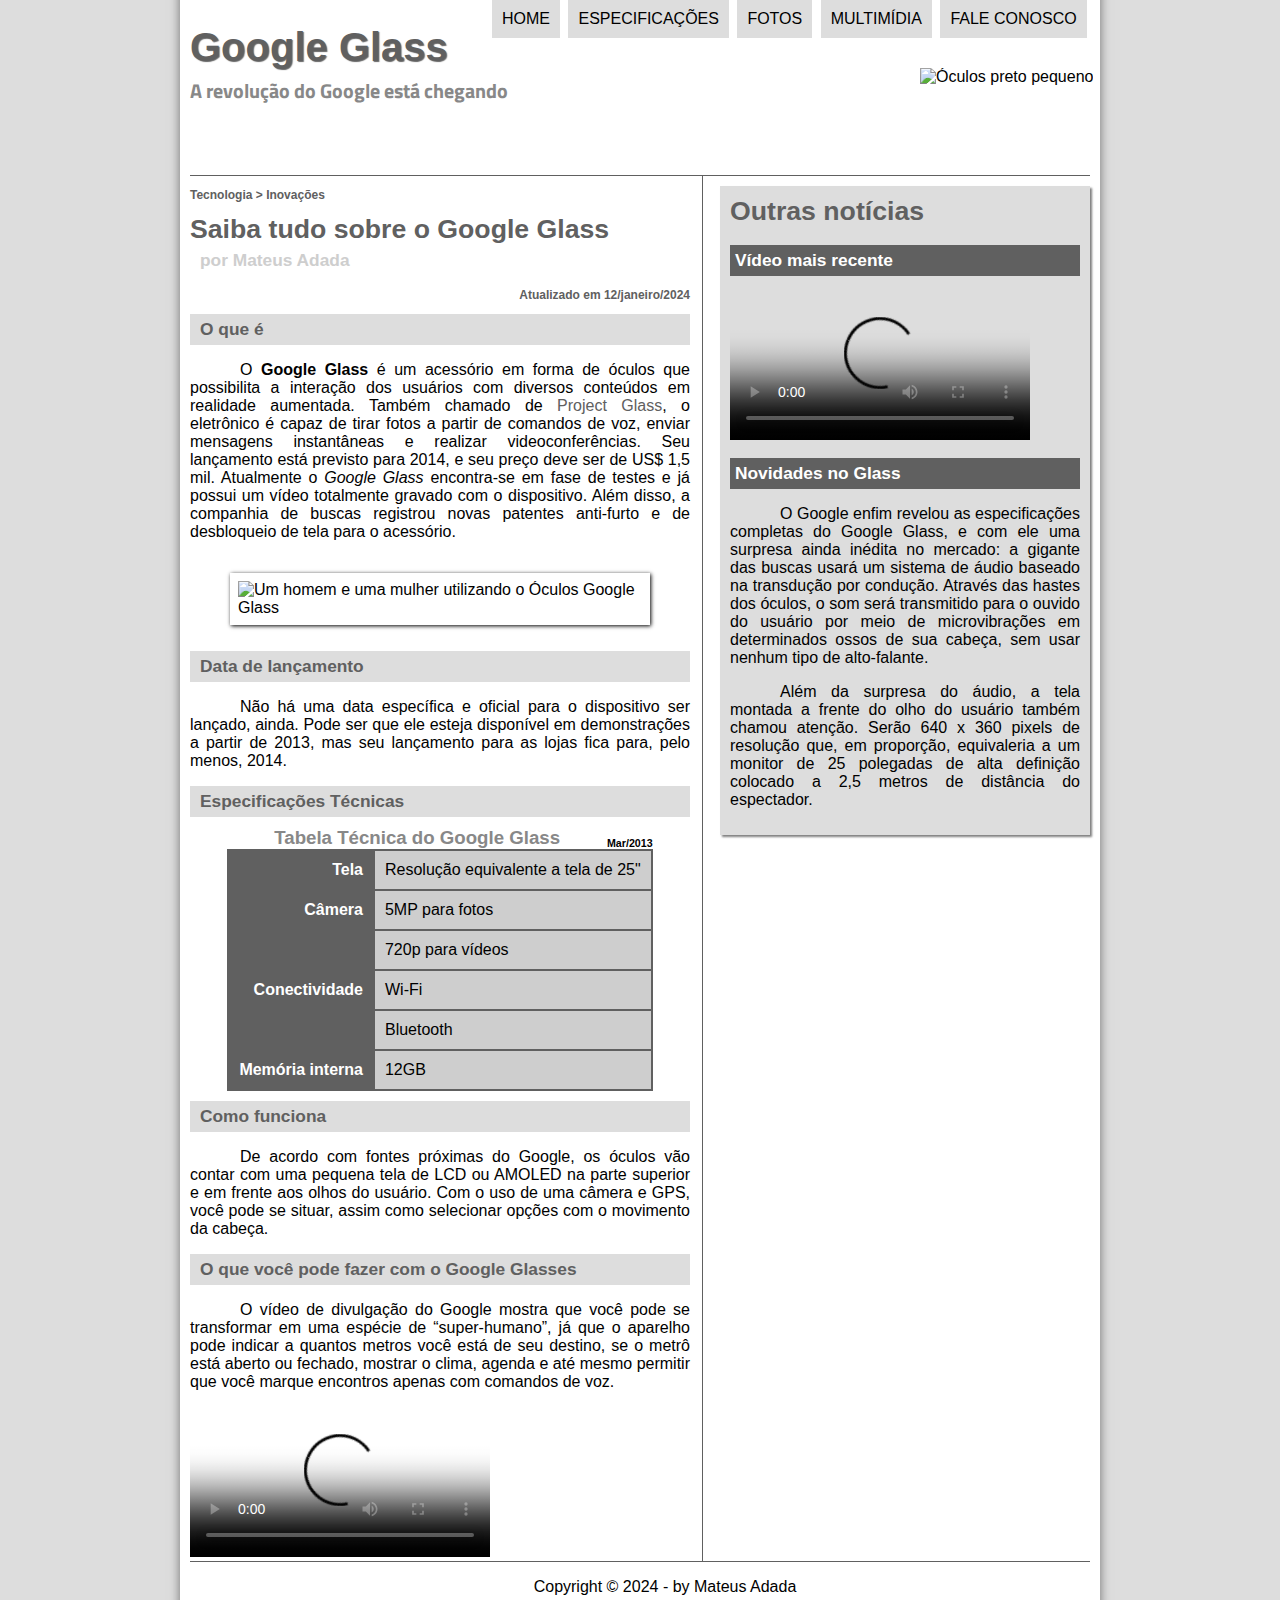
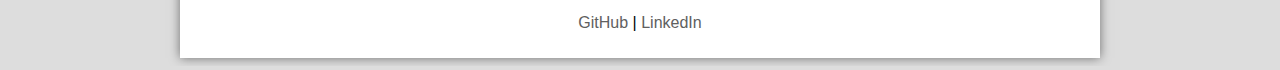
==== commit c2c8e830: "Update index.html" ====
--- a/glass_project/index.html
+++ b/glass_project/index.html
@@ -77,7 +77,12 @@
                 <h2>O que você pode fazer com o Google Glasses</h2>
                 <p>O vídeo de divulgação do Google mostra que você pode se transformar em uma espécie de “super-<wbr>humano”, já que o aparelho pode indicar a quantos metros você está de seu destino, se o metrô está aberto ou fechado, mostrar o clima, agenda e até mesmo permitir que você marque encontros apenas com comandos de voz.</p>
 
-                [AQUI ENTRA UM VÍDEO]
+                <div>
+                    <video controls="controls" poster="_imagens/video-mini01.jpg">
+                        <source src="_media/how-it-feels.mp4" type="video/mp4">
+                        Desculpe, seu navegador não suporta o video.
+                    </video>
+                </div>
             </article>
         </section>
 
@@ -85,7 +90,12 @@
             <h1>Outras notícias</h1>
             <h2>Vídeo mais recente</h2>
 
-            [AQUI ENTRA UM VÍDEO]
+            <div>
+                <video controls="controls" poster="_imagens/video-mini02.jpg">
+                    <source src="_media/one-day.mp4" type="video/mp4">
+                    Desculpe, seu navegador não suporta o video.
+                </video>
+            </div>
 
             <h2>Novidades no Glass</h2>
             <p>O Google enfim revelou as especificações completas do Google Glass, e com ele uma surpresa ainda inédita no mercado: a gigante das buscas usará um sistema de áudio baseado na transdução por condução. Através das hastes dos óculos, o som será transmitido para o ouvido do usuário por meio de microvibrações em determinados ossos de sua cabeça, sem usar nenhum tipo de alto-falante.</p>
